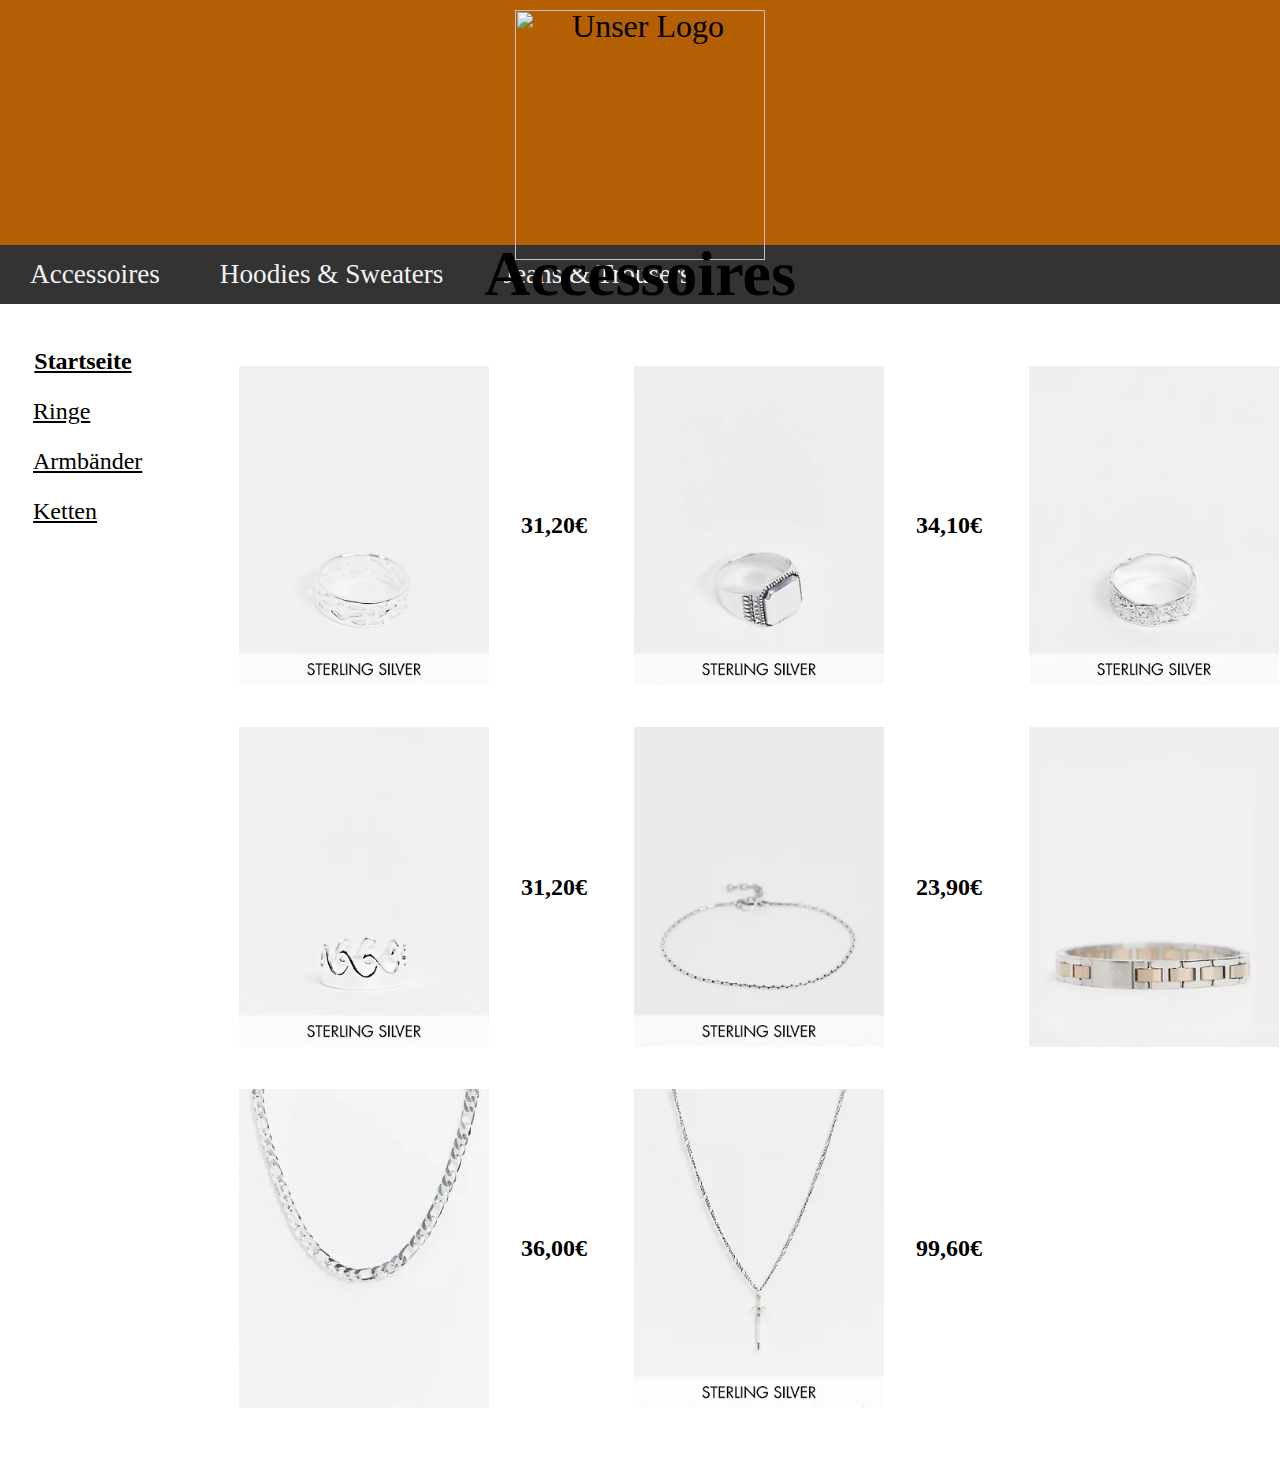
==== html/accesoires.html @ de7635fe "Initial commit" ====
<html>
<head>
<link rel="stylesheet" href="../css/clothes.css">
<title></title>
<meta name="author" content="Dieter">
<meta name="generator" content="Ulli Meybohms HTML EDITOR">
</head>
<body text="#000000" bgcolor="#ffffff" link="#000000" alink="#000000" vlink="#000000">
<div id="header"><img alt="Unser Logo" src="../img/Vintagestore.png" width="100px"><h1><p align="center">Accessoires</p></div></h1>
<div class="topnav">
  <a href="accesoires.html">Accessoires</a>
  <a href="hoodies+sweaters.html">Hoodies & Sweaters</a>
  <a href="jeans+trousers.html">Jeans & Trousers</a>
</div>
<div id="sidebar">
       <h2><p><a href="../index.html">Startseite</a></p></h2>
       <p><a href="ringe.html">Ringe</a></p>
       <p><a href="armband.html">Armb&auml;nder</a></p>
       <p><a href="kette.html">Ketten</a></p>
</div>
<div class="column middle">
<table >
<tr>
<td><img alt="Ring" src="../img/21220021-1-silver.webp" width="150px"></td>
 <td><h2>31,20&euro;</h2></td>
 <td><img alt="Ring" src="../img/12030050-1-silver.webp" width="150px"></td>
 <td><h2>34,10&euro;</h2></td>
 <td><img alt="Ring" src="../img/21513752-1-silver.webp" width="150px"></td>
 <td><h2>26,30&euro;</h2></td>
 <td><img alt="Ring" src="../img/21513304-1-silver.webp  " width="150px"></td>
 <td><h2>36,10&euro;</h2></td>
</tr>
<tr>
 <td><img alt="Ring" src="../img/21214731-1-silver.webp" width="150px"></td>
 <td><h2>31,20&euro;</h2></td>
 <td><img alt="Armband" src="../img/11846433-1-silver.webp" width="150px"></td>
 <td><h2>23,90&euro;</h2></td>
 <td><img alt="Armband" src="../img/14894784-1-silver.webp" width="150px"></td>
 <td><h2>107,20&euro;</h2></td>
 <td><img alt="Kette" src="../img/14065797-1-silver.webp" width="150px"></td>
 <td><h2>26,30&euro;</h2></td>

</tr>
<tr>
 <td><img alt="Kette" src="../img/14389010-1-silver.webp" width="150px"></td>
 <td><h2>36,00&euro;</h2></td>
 <td><img alt="Kette" src="../img/20303971-1-silver.webp" width="150px"></td>
 <td><h2>99,60&euro;</h2></td>
</tr>
</table>
</div>

</body>
</html>
---- css/clothes.css ----
*{padding:0;
  margin:0;}
#header {
  background-color: #B45F04;
  text-align: center;
  padding: 10px;
  font-size:2em;
  line-height: 90%;
  background-image:url("../img/clothesstore(3).png");
  height:25%;
}
.topnav {
  overflow:hidden;
  background-color: #333;
  font-size:1.7em;
}
.topnav a {
  float: left;
  display: block;
  color: #f2f2f2;
  text-align: center;
  padding: 14px 30px;
  text-decoration: none;
}
.topnav a:hover {
  overflow:hidden;
  background-color: #ddd;
  color: black;
  float: left;
  display: block;
  text-align: center;
  padding: 14px 30px;
  text-decoration: none;
}
.column.middle {
  float:right;
  width: 85%;


}
table{
  margin: 20px;
  padding: 20px;
}
td{
  padding: 20px;
}
img{
  width:250px;
}
td,h2{
  padding-left:5px;
  padding-right:20px;
}
#sidebar{
  float:left;
  width:12%;
  background-color:#ffffff;
  padding:25px 10px;

  }
#sidebar p{
  margin:15%;
  font-size: x-large;
  }
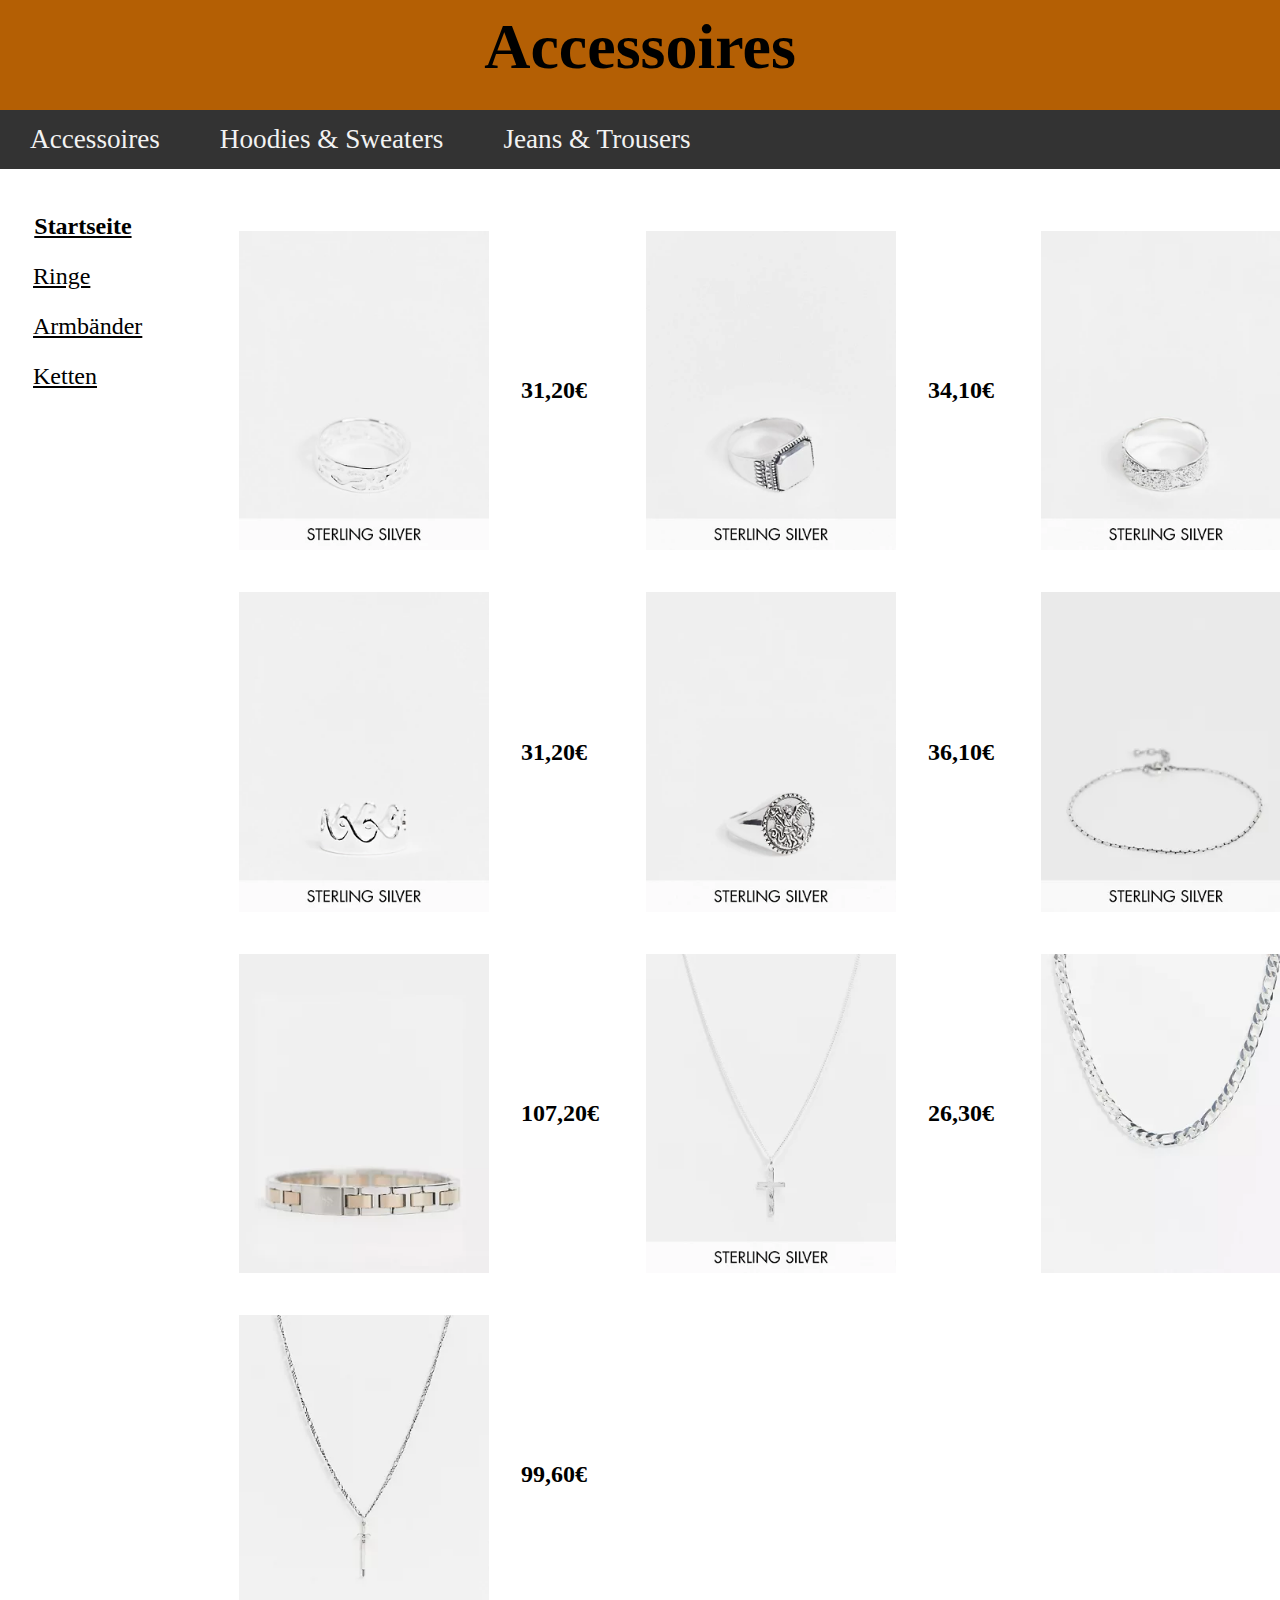
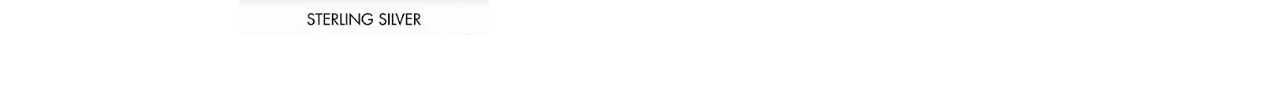
==== commit 926b6794: "pictures" ====
--- a/html/accesoires.html
+++ b/html/accesoires.html
@@ -6,7 +6,7 @@
 <meta name="generator" content="Ulli Meybohms HTML EDITOR">
 </head>
 <body text="#000000" bgcolor="#ffffff" link="#000000" alink="#000000" vlink="#000000">
-<div id="header"><img alt="Unser Logo" src="../img/Vintagestore.png" width="100px"><h1><p align="center">Accessoires</p></div></h1>
+<div id="header"><h1><p align="center">Accessoires</p></div></h1>
 <div class="topnav">
   <a href="accesoires.html">Accessoires</a>
   <a href="hoodies+sweaters.html">Hoodies & Sweaters</a>
@@ -27,23 +27,24 @@
  <td><h2>34,10&euro;</h2></td>
  <td><img alt="Ring" src="../img/21513752-1-silver.webp" width="150px"></td>
  <td><h2>26,30&euro;</h2></td>
- <td><img alt="Ring" src="../img/21513304-1-silver.webp  " width="150px"></td>
- <td><h2>36,10&euro;</h2></td>
 </tr>
 <tr>
  <td><img alt="Ring" src="../img/21214731-1-silver.webp" width="150px"></td>
  <td><h2>31,20&euro;</h2></td>
+ <td><img alt="Ring" src="../img/21513304-1-silver.webp  " width="150px"></td>
+ <td><h2>36,10&euro;</h2></td>
  <td><img alt="Armband" src="../img/11846433-1-silver.webp" width="150px"></td>
  <td><h2>23,90&euro;</h2></td>
- <td><img alt="Armband" src="../img/14894784-1-silver.webp" width="150px"></td>
+</tr>
+<tr>
+<td><img alt="Armband" src="../img/14894784-1-silver.webp" width="150px"></td>
  <td><h2>107,20&euro;</h2></td>
  <td><img alt="Kette" src="../img/14065797-1-silver.webp" width="150px"></td>
  <td><h2>26,30&euro;</h2></td>
-
+ <td><img alt="Kette" src="../img/14389010-1-silver.webp" width="150px"></td>
+ <td><h2>36,00&euro;</h2></td>
 </tr>
 <tr>
- <td><img alt="Kette" src="../img/14389010-1-silver.webp" width="150px"></td>
- <td><h2>36,00&euro;</h2></td>
  <td><img alt="Kette" src="../img/20303971-1-silver.webp" width="150px"></td>
  <td><h2>99,60&euro;</h2></td>
 </tr>
--- a/css/clothes.css
+++ b/css/clothes.css
@@ -5,9 +5,7 @@
   text-align: center;
   padding: 10px;
   font-size:2em;
-  line-height: 90%;
-  background-image:url("../img/clothesstore(3).png");
-  height:25%;
+  height:10%;
 }
 .topnav {
   overflow:hidden;
@@ -62,4 +60,4 @@
 #sidebar p{
   margin:15%;
   font-size: x-large;
-  }+}